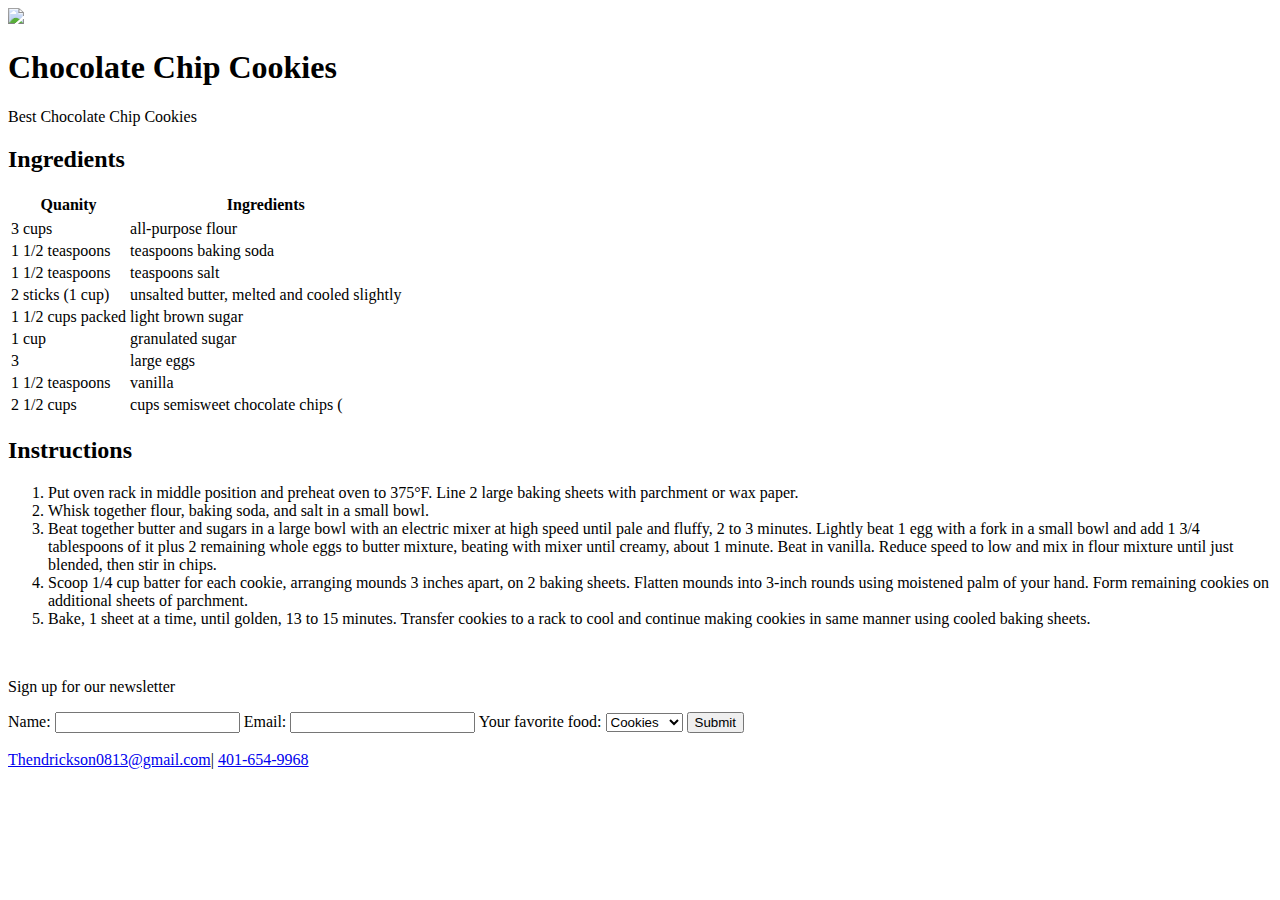
==== index.html @ 7f3009d9 "fixing merge" ====
<!DOCTYPE html>

<html>
	<head>
		<title>Making Cookies</title>
	</head>	

	<body>
		<img src="http://udisglutenfree.com/wp-content/themes/udis/static/udis/images/header-cookies-brownies.jpg">
		<h1>Chocolate Chip Cookies</h1>
			<p>Best Chocolate Chip Cookies</p>

		<table>
			<h2>Ingredients</h2>
				<tr>
						<th>Quanity</th>
						<th>Ingredients</th>
				<tr>
			
				<tr>
					<td>3 cups </td>
					<td>all-purpose flour</td>
				<tr>
					<td>1 1/2 teaspoons </td>
					<td>teaspoons baking soda</td>
				</tr>
				<tr>	
					<td>1 1/2 teaspoons </td>
					<td>teaspoons salt</td>
				</tr>
				<tr>
					<td>2 sticks (1 cup)</td>
					<td>unsalted butter, melted and cooled slightly</td>
				</tr>
				<tr>
					<td>1 1/2 cups packed</td>
					<td>light brown sugar</td>
				</tr>
				<tr>
					<td>1 cup </td>
					<td>granulated sugar</td>
				</tr>
				<tr>
					<td>3</td>
					<td>large eggs</td>
				</tr>
				<tr>
					<td>1 1/2 teaspoons </td>
					<td>vanilla</td>
				</tr>
				<tr>
					<td>2 1/2 cups</td>
					<td>cups semisweet chocolate chips (</td>
				</tr>



				</tr>

		</table>
			<h2>Instructions</h2>
				<ol>
					<li>Put oven rack in middle position and preheat oven to 375°F. Line 2 large baking sheets with parchment or wax paper. </li>
					<li>Whisk together flour, baking soda, and salt in a small bowl. </li>
					<li>Beat together butter and sugars in a large bowl with an electric mixer at high speed until pale and fluffy, 2 to 3 minutes. Lightly beat 1 egg with a fork in a small bowl and add 1 3/4 tablespoons of it plus 2 remaining whole eggs to butter mixture, beating with mixer until creamy, about 1 minute. Beat in vanilla. Reduce speed to low and mix in flour mixture until just blended, then stir in chips. </li>
					<li>Scoop 1/4 cup batter for each cookie, arranging mounds 3 inches apart, on 2 baking sheets. Flatten mounds into 3-inch rounds using moistened palm of your hand. Form remaining cookies on additional sheets of parchment.</li>
					<li>Bake, 1 sheet at a time, until golden, 13 to 15 minutes. Transfer cookies to a rack to cool and continue making cookies in same manner using cooled baking sheets. </li>
					
				</ol>
				<br>
		<p>Sign up for our newsletter</p>

			<form action = "#" method = "POST" name = "">
				<label for="username">Name:</label>
				<input type="text" name="username" id="username">
				<label for="password">Email:</label>
				<input type="password" name="password">
				<label for="select">Your favorite food:</label>	
					<select id="select">
							<option>Cookies</option>
							<option>Brownies</option>
							<option>Cake</option>
							<option>Pie</option>
							<option>Icecream</option>
					</select>
				<input type="submit" value="Submit"><br><br>
	<a href="mailto: Thendrickson0813@gmail.com">Thendrickson0813@gmail.com</a>|
	<a href="tel:401-654-9968">401-654-9968</a>


	</body>
</html>
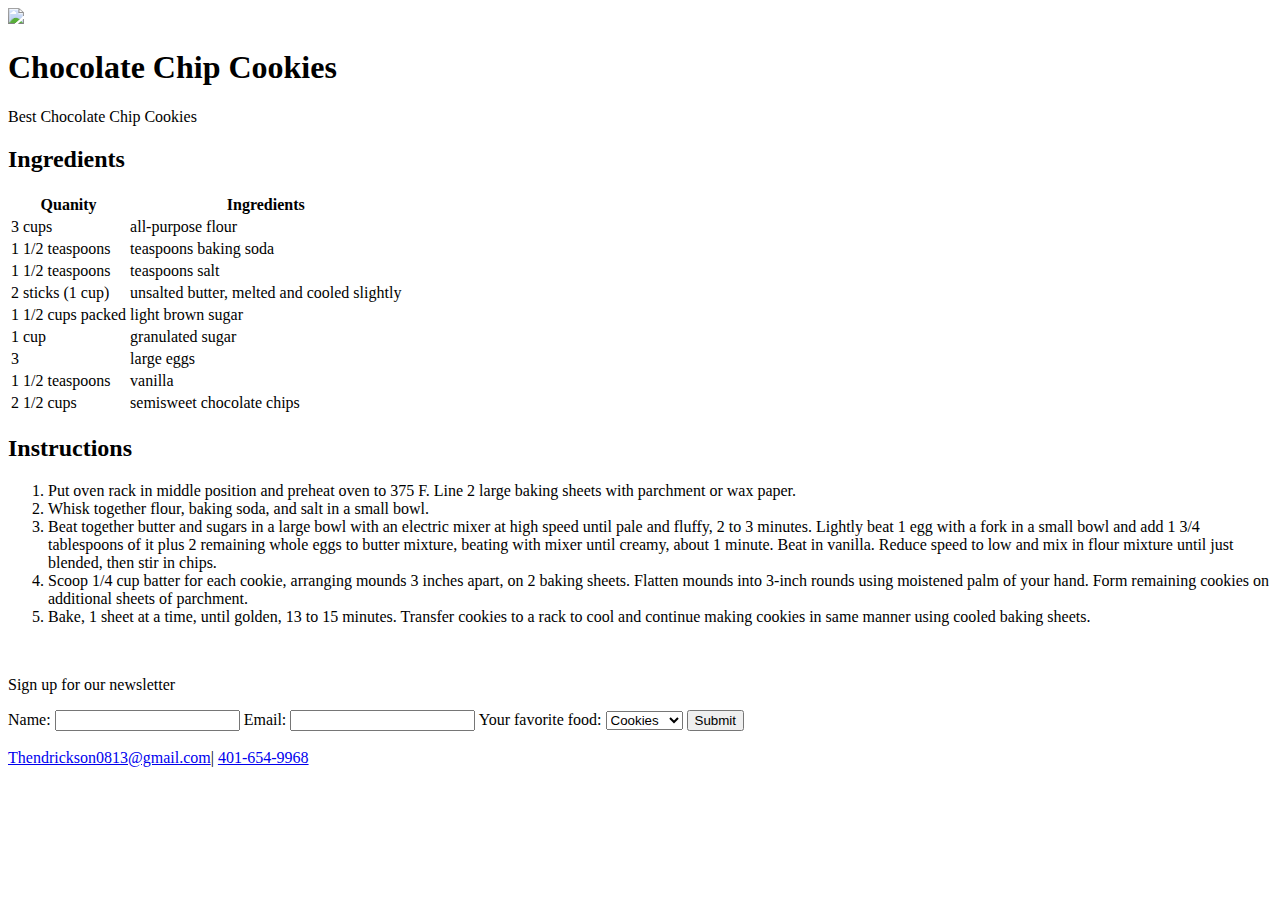
==== commit 7a140d5d: "index.html" ====
--- a/index.html
+++ b/index.html
@@ -2,7 +2,8 @@
 
 <html>
 	<head>
-		<title>Making Cookies</title>
+		<link type="text/css" rel="stylesheet" href="recipe.css"/>
+		<title>Making Cookies today</title>
 	</head>	
 
 	<body>
@@ -11,15 +12,15 @@
 			<p>Best Chocolate Chip Cookies</p>
 
 		<table>
-			<h2>Ingredients</h2>
+			<h2>Ingredients<h2>
 				<tr>
 						<th>Quanity</th>
 						<th>Ingredients</th>
-				<tr>
-			
+				</tr>			
 				<tr>
 					<td>3 cups </td>
 					<td>all-purpose flour</td>
+				</tr>	
 				<tr>
 					<td>1 1/2 teaspoons </td>
 					<td>teaspoons baking soda</td>
@@ -50,24 +51,21 @@
 				</tr>
 				<tr>
 					<td>2 1/2 cups</td>
-					<td>cups semisweet chocolate chips (</td>
+					<td>semisweet chocolate chips</td>
 				</tr>
+		</table>
 
-
-
-				</tr>
-
-		</table>
-			<h2>Instructions</h2>
+			<h2 ID= "room">Instructions</h2>
 				<ol>
-					<li>Put oven rack in middle position and preheat oven to 375°F. Line 2 large baking sheets with parchment or wax paper. </li>
+					<li>Put oven rack in middle position and preheat oven to 375 F. Line 2 large baking sheets with parchment or wax paper. </li>
 					<li>Whisk together flour, baking soda, and salt in a small bowl. </li>
 					<li>Beat together butter and sugars in a large bowl with an electric mixer at high speed until pale and fluffy, 2 to 3 minutes. Lightly beat 1 egg with a fork in a small bowl and add 1 3/4 tablespoons of it plus 2 remaining whole eggs to butter mixture, beating with mixer until creamy, about 1 minute. Beat in vanilla. Reduce speed to low and mix in flour mixture until just blended, then stir in chips. </li>
 					<li>Scoop 1/4 cup batter for each cookie, arranging mounds 3 inches apart, on 2 baking sheets. Flatten mounds into 3-inch rounds using moistened palm of your hand. Form remaining cookies on additional sheets of parchment.</li>
 					<li>Bake, 1 sheet at a time, until golden, 13 to 15 minutes. Transfer cookies to a rack to cool and continue making cookies in same manner using cooled baking sheets. </li>
 					
 				</ol>
-				<br>
+					<br>
+	<footer>
 		<p>Sign up for our newsletter</p>
 
 			<form action = "#" method = "POST" name = "">
@@ -86,7 +84,7 @@
 				<input type="submit" value="Submit"><br><br>
 	<a href="mailto: Thendrickson0813@gmail.com">Thendrickson0813@gmail.com</a>|
 	<a href="tel:401-654-9968">401-654-9968</a>
-
+</footer>
 
 	</body>
 </html>
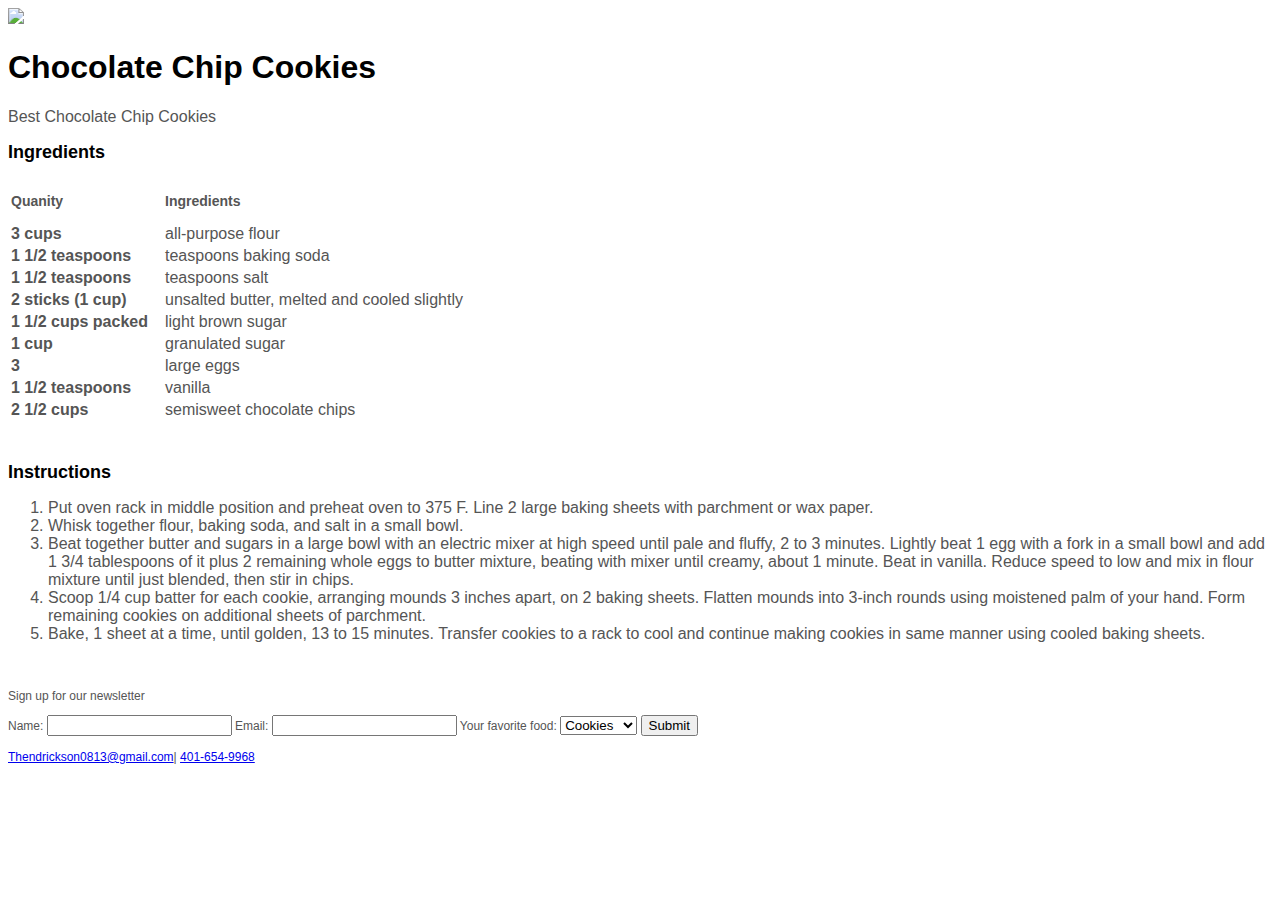
==== commit a060de3d: "updateCSS" ====
--- a/index.html
+++ b/index.html
@@ -7,7 +7,7 @@
 	</head>	
 
 	<body>
-		<img src="http://udisglutenfree.com/wp-content/themes/udis/static/udis/images/header-cookies-brownies.jpg">
+		<img src="http://udisglutenfree.com/wp-content/themes/udis/static/udis/images/header-cookies-brownies.jpg"/>
 		<h1>Chocolate Chip Cookies</h1>
 			<p>Best Chocolate Chip Cookies</p>
 
--- a/recipe.css
+++ b/recipe.css
@@ -0,0 +1,33 @@
+body 	{
+			font-family: Arial;
+			color: #555555;
+}
+h1		{
+			color: black;
+}
+h2		{
+			color: black;
+			font-size: 18px;
+}
+footer	{
+			font-size: 12px;
+}
+th	{
+			height: 40px;
+			font-size: 14px;
+			text-align: left;
+}
+tr :first-child	{
+/*  width of 100px is not enough  */
+			width: 150px;
+			font-weight: bold;
+}
+tr:hover	{
+			color: #FEFFDB;
+			cursor: pointer;
+}
+#room		{
+			margin-top: 40px;
+			
+
+}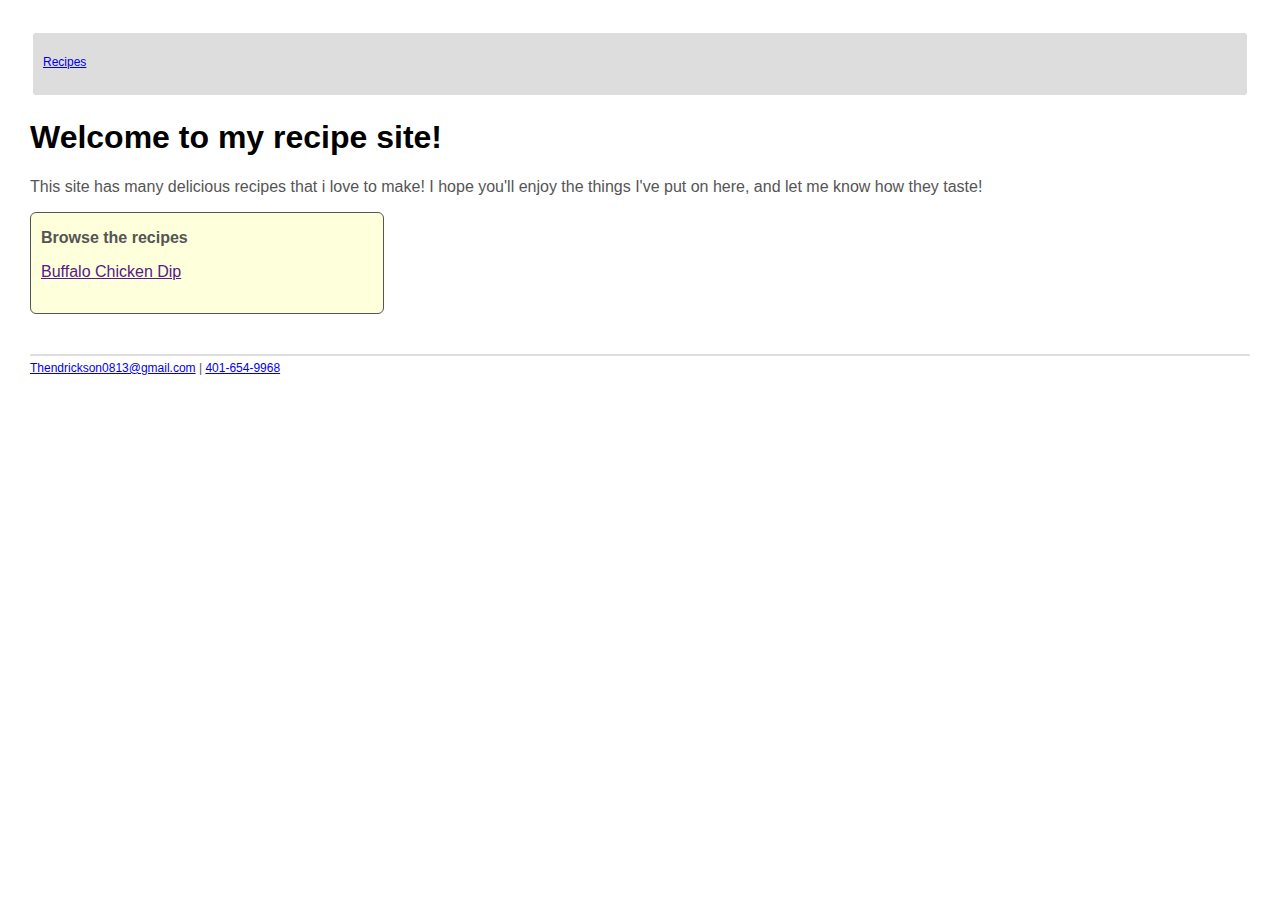
==== commit 9f8e0ce1: "assignment3 day 5" ====
--- a/index.html
+++ b/index.html
@@ -1,92 +1,29 @@
 <!DOCTYPE html>
-
 <html>
 	<head>
 		<link type="text/css" rel="stylesheet" href="recipe.css"/>
-		<title>Making Cookies today</title>
+		<title>Making Cookies HomePage</title>
 	</head>	
+		<body>
 
-	<body>
-		<img src="http://udisglutenfree.com/wp-content/themes/udis/static/udis/images/header-cookies-brownies.jpg"/>
-		<h1>Chocolate Chip Cookies</h1>
-			<p>Best Chocolate Chip Cookies</p>
+		<div id="top">
+			<a href="recipe.html">Recipes</a>
+		</div>
+			<h1>Welcome to my recipe site!</h1>
+				<p>This site has many delicious recipes that i love to make! I hope you'll enjoy the things I've put on here, and let me know how they taste!</p>
+		<div class="box">
+			<p>Browse the recipes</p>
+			<a href="">Buffalo Chicken Dip</a>
 
-		<table>
-			<h2>Ingredients<h2>
-				<tr>
-						<th>Quanity</th>
-						<th>Ingredients</th>
-				</tr>			
-				<tr>
-					<td>3 cups </td>
-					<td>all-purpose flour</td>
-				</tr>	
-				<tr>
-					<td>1 1/2 teaspoons </td>
-					<td>teaspoons baking soda</td>
-				</tr>
-				<tr>	
-					<td>1 1/2 teaspoons </td>
-					<td>teaspoons salt</td>
-				</tr>
-				<tr>
-					<td>2 sticks (1 cup)</td>
-					<td>unsalted butter, melted and cooled slightly</td>
-				</tr>
-				<tr>
-					<td>1 1/2 cups packed</td>
-					<td>light brown sugar</td>
-				</tr>
-				<tr>
-					<td>1 cup </td>
-					<td>granulated sugar</td>
-				</tr>
-				<tr>
-					<td>3</td>
-					<td>large eggs</td>
-				</tr>
-				<tr>
-					<td>1 1/2 teaspoons </td>
-					<td>vanilla</td>
-				</tr>
-				<tr>
-					<td>2 1/2 cups</td>
-					<td>semisweet chocolate chips</td>
-				</tr>
-		</table>
+		</div>
+		<div class="fun"></div>
 
-			<h2 ID= "room">Instructions</h2>
-				<ol>
-					<li>Put oven rack in middle position and preheat oven to 375 F. Line 2 large baking sheets with parchment or wax paper. </li>
-					<li>Whisk together flour, baking soda, and salt in a small bowl. </li>
-					<li>Beat together butter and sugars in a large bowl with an electric mixer at high speed until pale and fluffy, 2 to 3 minutes. Lightly beat 1 egg with a fork in a small bowl and add 1 3/4 tablespoons of it plus 2 remaining whole eggs to butter mixture, beating with mixer until creamy, about 1 minute. Beat in vanilla. Reduce speed to low and mix in flour mixture until just blended, then stir in chips. </li>
-					<li>Scoop 1/4 cup batter for each cookie, arranging mounds 3 inches apart, on 2 baking sheets. Flatten mounds into 3-inch rounds using moistened palm of your hand. Form remaining cookies on additional sheets of parchment.</li>
-					<li>Bake, 1 sheet at a time, until golden, 13 to 15 minutes. Transfer cookies to a rack to cool and continue making cookies in same manner using cooled baking sheets. </li>
-					
-				</ol>
-					<br>
-	<footer>
-		<p>Sign up for our newsletter</p>
+		</body>
+	
+			
+				<footer>				
+					<a href="mailto: Thendrickson0813@gmail.com">Thendrickson0813@gmail.com</a> |
+					<a href="tel:401-654-9968">401-654-9968</a>
+				</footer>
 
-			<form action = "#" method = "POST" name = "">
-				<label for="username">Name:</label>
-				<input type="text" name="username" id="username">
-				<label for="password">Email:</label>
-				<input type="password" name="password">
-				<label for="select">Your favorite food:</label>	
-					<select id="select">
-							<option>Cookies</option>
-							<option>Brownies</option>
-							<option>Cake</option>
-							<option>Pie</option>
-							<option>Icecream</option>
-					</select>
-				<input type="submit" value="Submit"><br><br>
-	<a href="mailto: Thendrickson0813@gmail.com">Thendrickson0813@gmail.com</a>|
-	<a href="tel:401-654-9968">401-654-9968</a>
-</footer>
-
-	</body>
-</html>
-
-
+</html>--- a/recipe.css
+++ b/recipe.css
@@ -1,6 +1,7 @@
 body 	{
 			font-family: Arial;
 			color: #555555;
+			margin: 30px 30px 0px 30px;
 }
 h1		{
 			color: black;
@@ -17,9 +18,9 @@
 			font-size: 14px;
 			text-align: left;
 }
-tr :first-child	{
-/*  width of 100px is not enough  */
-			width: 150px;
+tr td:first-child	{
+
+			width: 250px;
 			font-weight: bold;
 }
 tr:hover	{
@@ -28,6 +29,65 @@
 }
 #room		{
 			margin-top: 40px;
-			
+}
+#top  		{
+			border: solid;
+			border-radius: 6px;
+			height: 40px;
+			background-color: #dddddd;
+			color: white;
+			padding-top: 22px;
+			text-indent: 10px;
+			font-size: 12px;
+}
+.cook 	{
+	float: left;
+	margin-top: 20px;
 
+}
+.cook h1	{
+	float: left;
+	margin-top: 5px;
+}
+
+img {
+	width: 100px;
+	height: 100px;
+	float: left;
+	margin-right: 10px;
+	margin-bottom: 30px;
+}
+.rt {
+	float: right;
+	margin-top: 20px;	
+}
+.rt input {
+	background-color: #8abd2b;
+	
+}
+.clear {
+	clear: both;
+}
+.fun	{
+	
+	background-color: #dddddd;
+	height: 2px;
+	margin-bottom: 5px;
+	border-radius: 6px;
+
+}
+footer	{
+	margin-bottom: 300px;
+}
+.box 	{
+	width: 28%;
+	height: 100px;
+	background-color: #feffdb;
+	border-radius: 6px;
+	border: solid 1px;
+	margin-bottom: 40px;
+	padding-left: 10px;
+}
+.box p:first-child {
+	font-weight: bold;
 }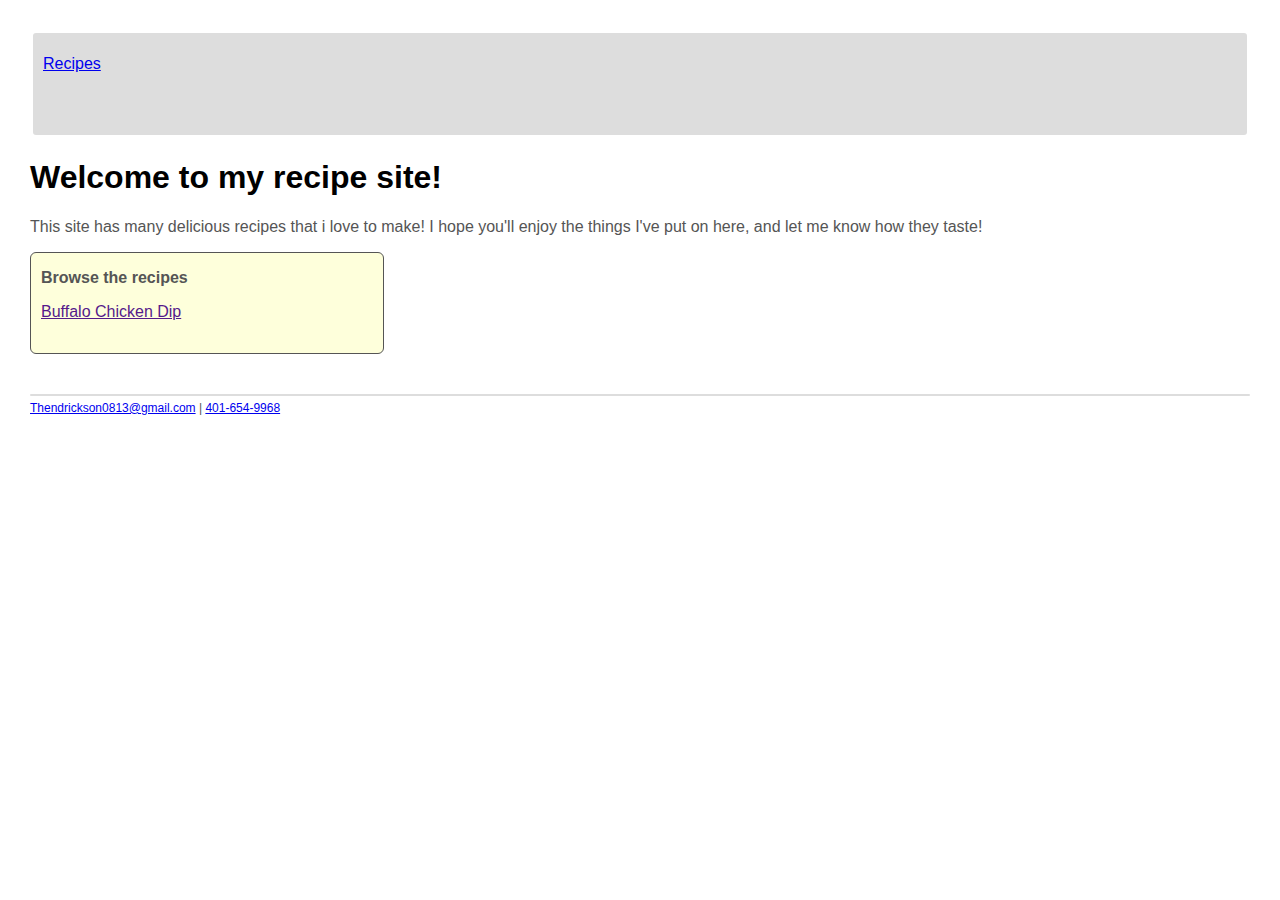
==== commit 94fa74db: "assignment3 day5 Fix" ====
--- a/index.html
+++ b/index.html
@@ -6,7 +6,7 @@
 	</head>	
 		<body>
 
-		<div id="top">
+		<div class="top">
 			<a href="recipe.html">Recipes</a>
 		</div>
 			<h1>Welcome to my recipe site!</h1>
--- a/recipe.css
+++ b/recipe.css
@@ -30,15 +30,15 @@
 #room		{
 			margin-top: 40px;
 }
-#top  		{
+.top  		{
 			border: solid;
 			border-radius: 6px;
-			height: 40px;
+			height: 80px;
 			background-color: #dddddd;
 			color: white;
 			padding-top: 22px;
 			text-indent: 10px;
-			font-size: 12px;
+			font-size: 16px;
 }
 .cook 	{
 	float: left;
@@ -76,9 +76,7 @@
 	border-radius: 6px;
 
 }
-footer	{
-	margin-bottom: 300px;
-}
+
 .box 	{
 	width: 28%;
 	height: 100px;
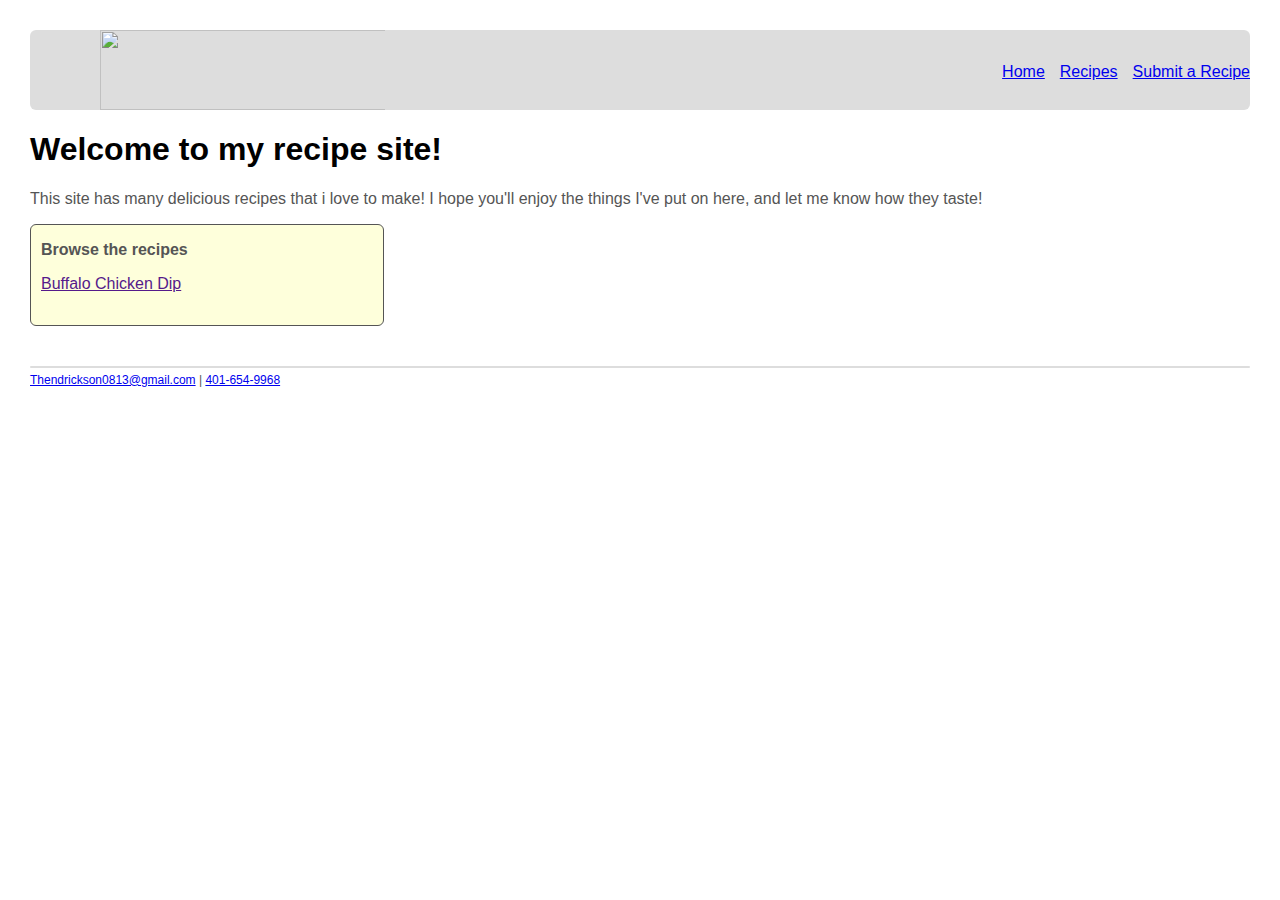
==== commit 6296d10e: "assignment4" ====
--- a/index.html
+++ b/index.html
@@ -1,29 +1,42 @@
 <!DOCTYPE html>
 <html>
-	<head>
-		<link type="text/css" rel="stylesheet" href="recipe.css"/>
-		<title>Making Cookies HomePage</title>
-	</head>	
-		<body>
 
-		<div class="top">
-			<a href="recipe.html">Recipes</a>
-		</div>
-			<h1>Welcome to my recipe site!</h1>
-				<p>This site has many delicious recipes that i love to make! I hope you'll enjoy the things I've put on here, and let me know how they taste!</p>
-		<div class="box">
-			<p>Browse the recipes</p>
-			<a href="">Buffalo Chicken Dip</a>
+<head>
+    <title>Making Cookies HomePage</title>
+    <link type="text/css" rel="stylesheet" href="recipe.css" />
 
-		</div>
-		<div class="fun"></div>
+</head>
 
-		</body>
-	
-			
-				<footer>				
-					<a href="mailto: Thendrickson0813@gmail.com">Thendrickson0813@gmail.com</a> |
-					<a href="tel:401-654-9968">401-654-9968</a>
-				</footer>
+<body>
+
+    <ul class="nav">
+        <li><img class="navim" src="http://www.alexhost.ru/wp-content/uploads/2014/05/logo-recipe.gif" />
+        </li>
+        <li><a href="index.html">Home</a>
+        </li>
+        <li><a href="recipe.html">Recipes</a>
+        </li>
+        <li><a href="submit.html">Submit a Recipe</a>
+        </li>
+    </ul>
+
+
+    <h1>Welcome to my recipe site!</h1>
+    <p>This site has many delicious recipes that i love to make! I hope you'll enjoy the things I've put on here, and let me know how they taste!</p>
+    <div class="box">
+        <p>Browse the recipes</p>
+        <a href="">Buffalo Chicken Dip</a>
+
+    </div>
+    <div class="fun"></div>
+
+    <footer>
+        <a href="mailto: Thendrickson0813@gmail.com">Thendrickson0813@gmail.com</a> |
+        <a href="tel:401-654-9968">401-654-9968</a>
+    </footer>
+</body>
+
+
+
 
 </html>--- a/recipe.css
+++ b/recipe.css
@@ -1,91 +1,116 @@
-body 	{
-			font-family: Arial;
-			color: #555555;
-			margin: 30px 30px 0px 30px;
+body {
+    font-family: Arial;
+    color: #555555;
+    margin: 30px 30px 0px 30px;
 }
-h1		{
-			color: black;
+h1 {
+    color: black;
 }
-h2		{
-			color: black;
-			font-size: 18px;
+h2 {
+    color: black;
+    font-size: 18px;
 }
-footer	{
-			font-size: 12px;
+footer {
+    font-size: 12px;
 }
-th	{
-			height: 40px;
-			font-size: 14px;
-			text-align: left;
+th {
+    height: 40px;
+    font-size: 14px;
+    text-align: left;
 }
-tr td:first-child	{
-
-			width: 250px;
-			font-weight: bold;
+tr td:first-child {
+    width: 250px;
+    font-weight: bold;
 }
-tr:hover	{
-			color: #FEFFDB;
-			cursor: pointer;
+tr:hover {
+    color: #FEFFDB;
+    cursor: pointer;
 }
-#room		{
-			margin-top: 40px;
+#room {
+    margin-top: 40px;
 }
-.top  		{
-			border: solid;
-			border-radius: 6px;
-			height: 80px;
-			background-color: #dddddd;
-			color: white;
-			padding-top: 22px;
-			text-indent: 10px;
-			font-size: 16px;
+.cook {
+    float: left;
+    margin-top: 20px;
 }
-.cook 	{
-	float: left;
-	margin-top: 20px;
-
+.cook h1 {
+    float: left;
+    margin-top: 5px;
 }
-.cook h1	{
-	float: left;
-	margin-top: 5px;
+.homeim {
+    width: 100px;
+    height: 100px;
+    float: left;
+    margin-right: 10px;
+    margin-bottom: 30px;
 }
-
-img {
-	width: 100px;
-	height: 100px;
-	float: left;
-	margin-right: 10px;
-	margin-bottom: 30px;
+.navim {
+    width: 300px;
+    height: 80px;
 }
 .rt {
-	float: right;
-	margin-top: 20px;	
+    float: right;
+    margin-top: 30px;
 }
 .rt input {
-	background-color: #8abd2b;
-	
+    background-color: #8abd2b;
+}
+.but input {
+    background: hsla(100, 100%, 40%, .4);
+    height: 35px
 }
 .clear {
-	clear: both;
+    clear: both;
 }
-.fun	{
-	
-	background-color: #dddddd;
-	height: 2px;
-	margin-bottom: 5px;
-	border-radius: 6px;
-
+.fun {
+    background-color: #dddddd;
+    height: 2px;
+    margin-bottom: 5px;
+    border-radius: 6px;
 }
-
-.box 	{
-	width: 28%;
-	height: 100px;
-	background-color: #feffdb;
-	border-radius: 6px;
-	border: solid 1px;
-	margin-bottom: 40px;
-	padding-left: 10px;
+.box {
+    width: 28%;
+    height: 100px;
+    background-color: #feffdb;
+    border-radius: 6px;
+    border: solid 1px;
+    margin-bottom: 40px;
+    padding-left: 10px;
 }
 .box p:first-child {
-	font-weight: bold;
+    font-weight: bold;
+}
+/*Submit Form*/
+
+.fms {
+    background: hsla(35, 10%, 20%, .08);
+    border: solid hsla(35, 10%, 20%, .12) 1px;
+    border-radius: 6px;
+    height: 440px;
+    width: 230px;
+    padding-left: 40px;
+    padding-top: 20px;
+    font-size: 13px;
+    margin-bottom: 40px;
+}
+/*Navigation Bar*/
+
+.nav {
+    border-radius: 6px;
+    height: 80px;
+    background-color: #dddddd;
+    text-indent: 15px;
+    font-size: 16px;
+    list-style-type: none;
+    display: flex;
+    flex-direction: row;
+    justify-content: space-between;
+    display: flex;
+    flex-direction: row;
+    justify-content: space-between;
+    flex-wrap: wrap;
+    align-items: center;
+}
+.nav li:first-child {
+    margin-right: auto;
 }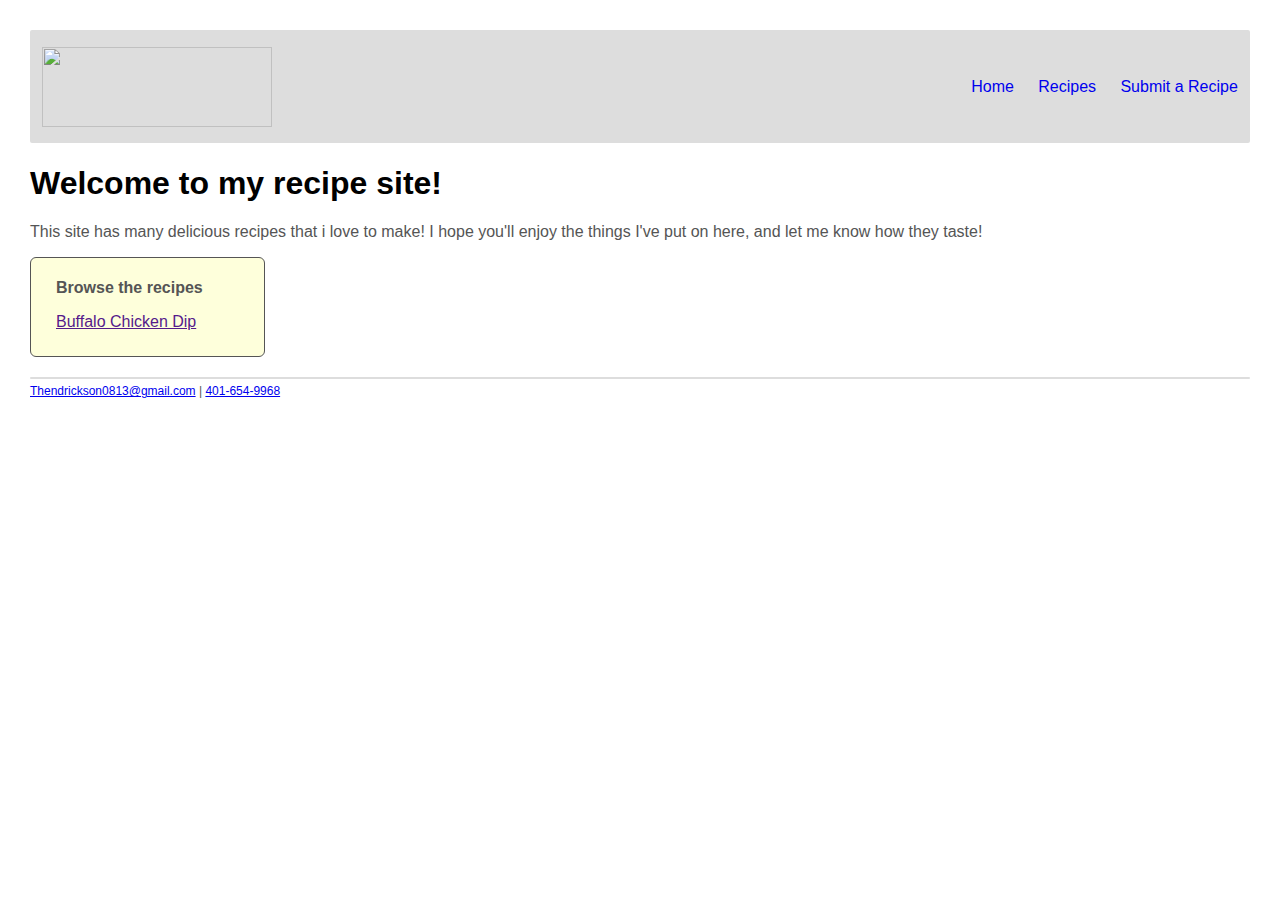
==== commit 385d0512: "mix345" ====
--- a/index.html
+++ b/index.html
@@ -9,16 +9,17 @@
 
 <body>
 
-    <ul class="nav">
-        <li><img class="navim" src="http://www.alexhost.ru/wp-content/uploads/2014/05/logo-recipe.gif" />
-        </li>
-        <li><a href="index.html">Home</a>
-        </li>
-        <li><a href="recipe.html">Recipes</a>
-        </li>
-        <li><a href="submit.html">Submit a Recipe</a>
-        </li>
-    </ul>
+    <div class="nav">
+        <p><img class="navim" src="http://www.alexhost.ru/wp-content/uploads/2014/05/logo-recipe.gif" />
+        </p>
+        <p>
+            <a href="index.html">Home</a>
+        </p>
+        <p><a href="recipe.html">Recipes</a>
+        </p>
+        <p><a href="submit.html">Submit a Recipe</a>
+        </p>
+    </div>
 
 
     <h1>Welcome to my recipe site!</h1>
--- a/recipe.css
+++ b/recipe.css
@@ -14,12 +14,11 @@
     font-size: 12px;
 }
 th {
-    height: 40px;
     font-size: 14px;
     text-align: left;
 }
 tr td:first-child {
-    width: 250px;
+    width: 40%;
     font-weight: bold;
 }
 tr:hover {
@@ -44,20 +43,43 @@
     margin-right: 10px;
     margin-bottom: 30px;
 }
-.navim {
-    width: 300px;
-    height: 80px;
+.rt {
+    margin-top: 30px;
+    width: 100%;
 }
-.rt {
+.recipebut a {
+    text-decoration: none;
+}
+.recipebutton a {
+    text-decoration: none;
+}
+.recipebut {
     float: right;
-    margin-top: 30px;
+    background: #c8f279;
+    border: 1px solid #8abd2b;
+    border-radius: 4px;
+    font-weight: bold;
+    font-size: 12px;
+    padding: 1%;
+    width: 6%;
+    text-align: center;
 }
-.rt input {
-    background-color: #8abd2b;
+.rcb {
+    width: 50%;
+}
+.recipebutton {
+    background: #c8f279;
+    border: 1px solid #8abd2b;
+    border-radius: 4px;
+    font-weight: bold;
+    font-size: 12px;
+    padding: 1%;
+    text-align: center;
+    width: 60%;
 }
 .but input {
     background: hsla(100, 100%, 40%, .4);
-    height: 35px
+    height: 40px;
 }
 .clear {
     clear: both;
@@ -69,13 +91,13 @@
     border-radius: 6px;
 }
 .box {
-    width: 28%;
-    height: 100px;
+    width: 15%;
+    height: 40%;
     background-color: #feffdb;
     border-radius: 6px;
     border: solid 1px;
-    margin-bottom: 40px;
-    padding-left: 10px;
+    padding: 5px 25px 25px;
+    margin-bottom: 20px;
 }
 .box p:first-child {
     font-weight: bold;
@@ -93,24 +115,82 @@
     font-size: 13px;
     margin-bottom: 40px;
 }
-/*Navigation Bar*/
-
 .nav {
-    border-radius: 6px;
-    height: 80px;
+    border-radius: 2px;
     background-color: #dddddd;
-    text-indent: 15px;
     font-size: 16px;
-    list-style-type: none;
     display: flex;
     flex-direction: row;
     justify-content: space-between;
     display: flex;
-    flex-direction: row;
-    justify-content: space-between;
-    flex-wrap: wrap;
     align-items: center;
 }
-.nav li:first-child {
+.nav p:first-child {
     margin-right: auto;
+}
+.nav p {
+    margin: 1%;
+}
+.navim {
+    /*Navigation bar Image*/
+    
+    margin-top: 5px;
+    width: 230px;
+    height: 80px;
+}
+.nav a {
+    text-decoration: none;
+}
+/***********************************************************************
+            Media-Queries!!!!!!!!!!!!!!!!!!!!!!!!!*/
+
+@media screen and (max-width: 480px) {
+    .nav {
+        flex-direction: column;
+        padding-bottom: 10px;
+        padding-top: 10px;
+        margin: 0;
+    }
+    .navim {
+        width: 180px;
+        height: 60px;
+    }
+    .nav p:first-child {
+        margin: auto;
+    }
+    h1 {
+        text-align: center;
+    }
+    h2 {
+        text-align: center;
+    }
+    h3 {
+        text-align: center;
+    }
+    p {
+        text-align: center;
+    }
+    .box {
+        width: 80%;
+        text-align: center;
+        margin-bottom: 50px;
+    }
+    .recipebut {
+        display: none;
+        float: none;
+    }
+    .cook {
+        float: none;
+    }
+    .homeim {
+        float: none;
+        display: block;
+        width: 80%;
+        height: 150px;
+        margin-left: auto;
+        margin-right: auto;
+    }
+    .cook h1 {
+        float: none;
+    }
 }